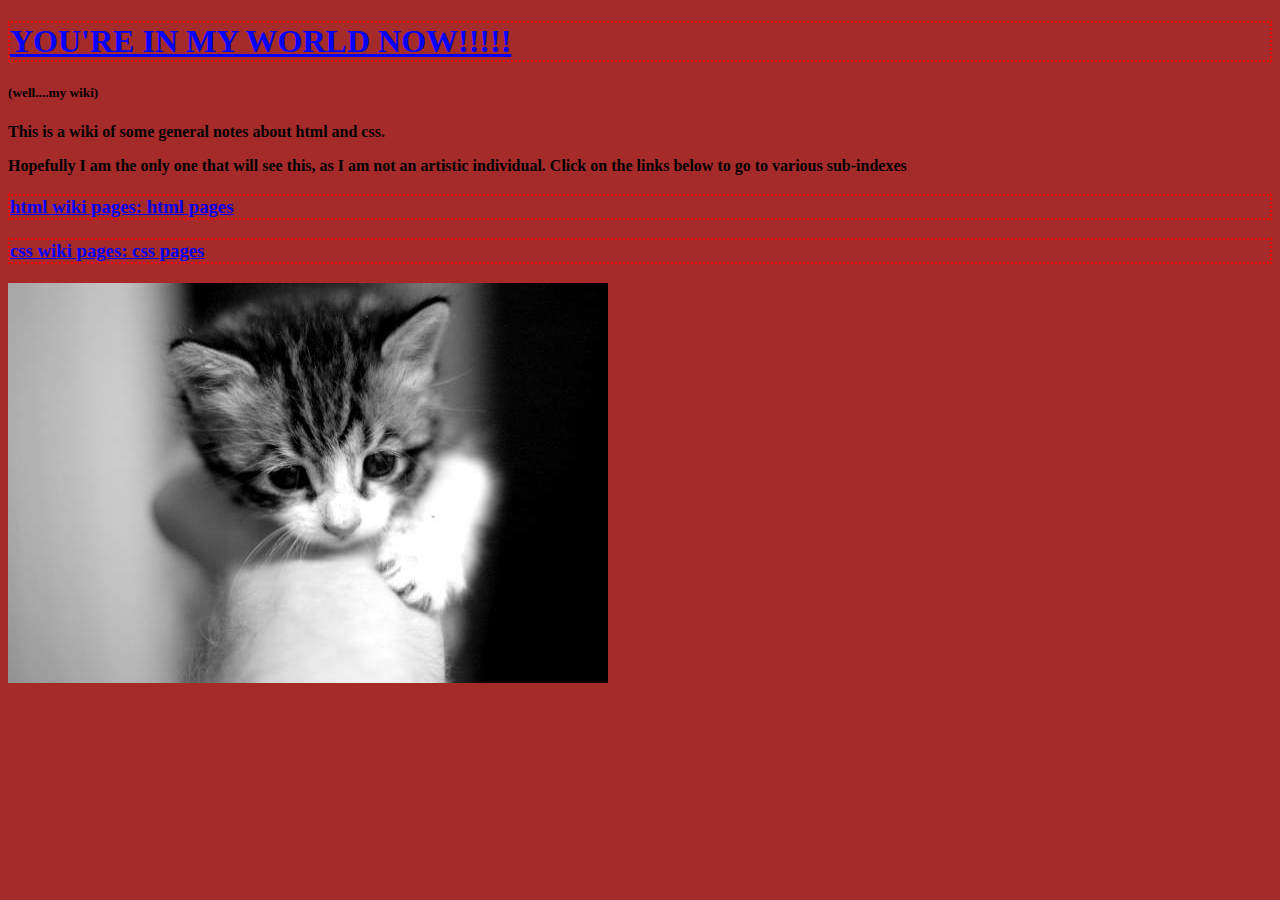
==== index.html @ 56a01d8f "practice with html and css" ====
<!DOCTYPE html PUBLIC "-//W3C//DTD HTML 4.01//EN">
<html>
  <head>
    <link rel="stylesheet" href="style-sheet.css" type="text/css" media="screen" title="no title" charset="utf-8">   
    <title></title>
  </head>
  <body>
    <h1>
      YOU'RE IN MY WORLD NOW!!!!!
    </h1>
    <h5>
      (well....my wiki)
    </h5>
    <p>
      This is a wiki of some general notes about html and css.
    </p>
    <p>
      Hopefully I am the only one that will see this, as I am not an artistic individual. Click on the links below to go to various sub-indexes
    </p>
    <h3>
      html wiki pages: <a href="html/html-index.html" id="" title="html-index" name="">html pages</a>
    </h3>
    <h3>
      css wiki pages: <a href="css/css-index.html" id="" title="css-index" name="">css pages</a>
    </h3>
    <p>
      <img src="images/cat1.jpeg" width="600" height="400" alt="Cat1">
    </p>
  </body>
</html>
---- style-sheet.css ----
p {font-family: Serif,"Times New Roman" ;
font-weight: bold;
}
h1, h3, h4  {font-family: fantasy ;
    color: blue;
    font-weight: bolder;
    text-decoration: underline;
    border: 2px dotted red;
    }
body {background-color: brown;}
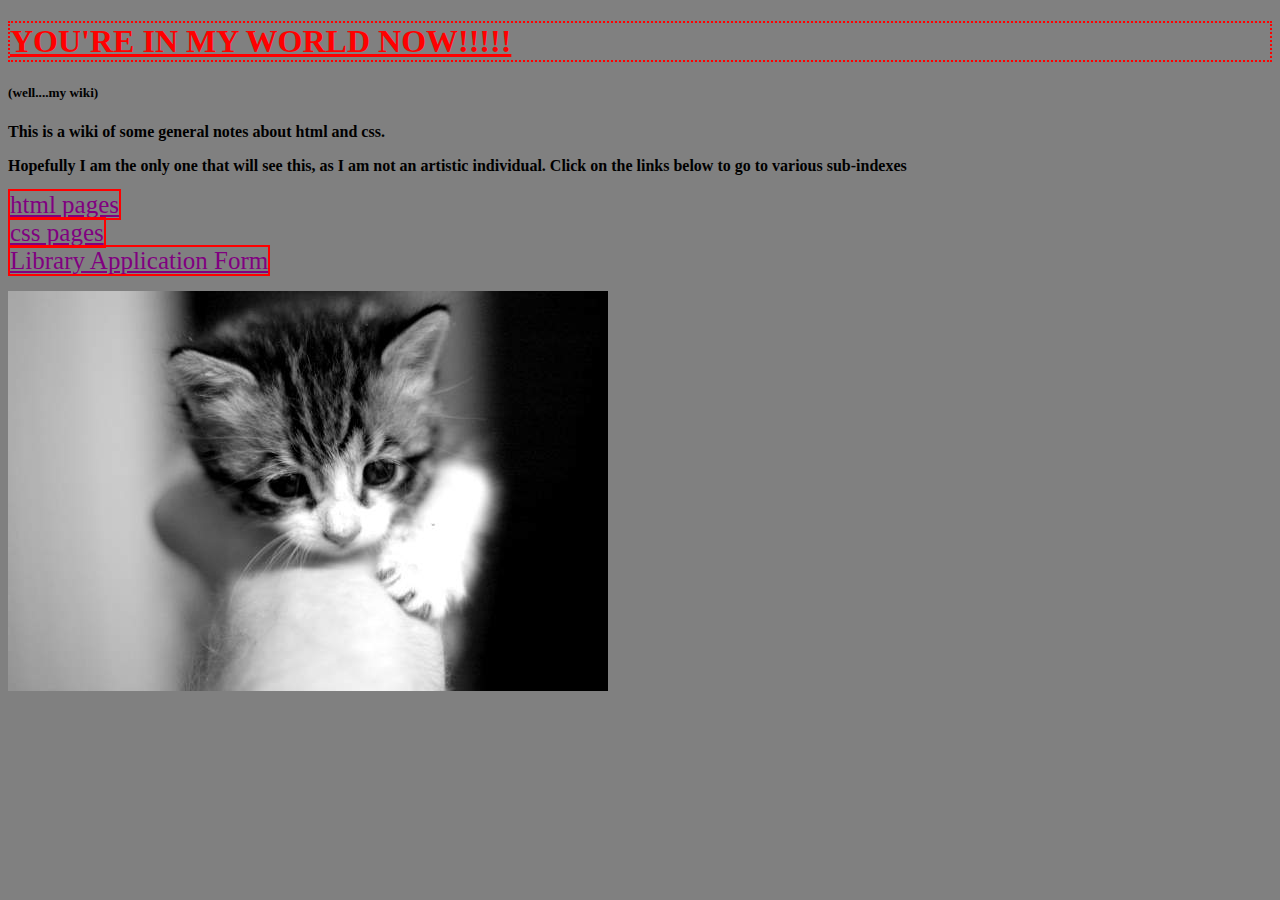
==== commit a63bb90e: "creating repository" ====
--- a/index.html
+++ b/index.html
@@ -17,12 +17,9 @@
     <p>
       Hopefully I am the only one that will see this, as I am not an artistic individual. Click on the links below to go to various sub-indexes
     </p>
-    <h3>
-      html wiki pages: <a href="html/html-index.html" id="" title="html-index" name="">html pages</a>
-    </h3>
-    <h3>
-      css wiki pages: <a href="css/css-index.html" id="" title="css-index" name="">css pages</a>
-    </h3>
+       <a href="html/html-index.html" id="" title="html-index" name="">html pages</a><br>
+    <a href="css/css-index.html" id="" title="css-index" name="">css pages</a><br>
+    <a href="../2015-02-09-html-form/index.html" id="" title="index">Library Application Form</a>
     <p>
       <img src="images/cat1.jpeg" width="600" height="400" alt="Cat1">
     </p>
--- a/style-sheet.css
+++ b/style-sheet.css
@@ -2,10 +2,15 @@
 font-weight: bold;
 }
 h1, h3, h4  {font-family: fantasy ;
-    color: blue;
+    color: red;
     font-weight: bolder;
     text-decoration: underline;
     border: 2px dotted red;
     }
-body {background-color: brown;}
+body {background-color: grey;}
 
+a {font-size:25px;
+  border:2px solid red;
+  color: purple;
+}
+
